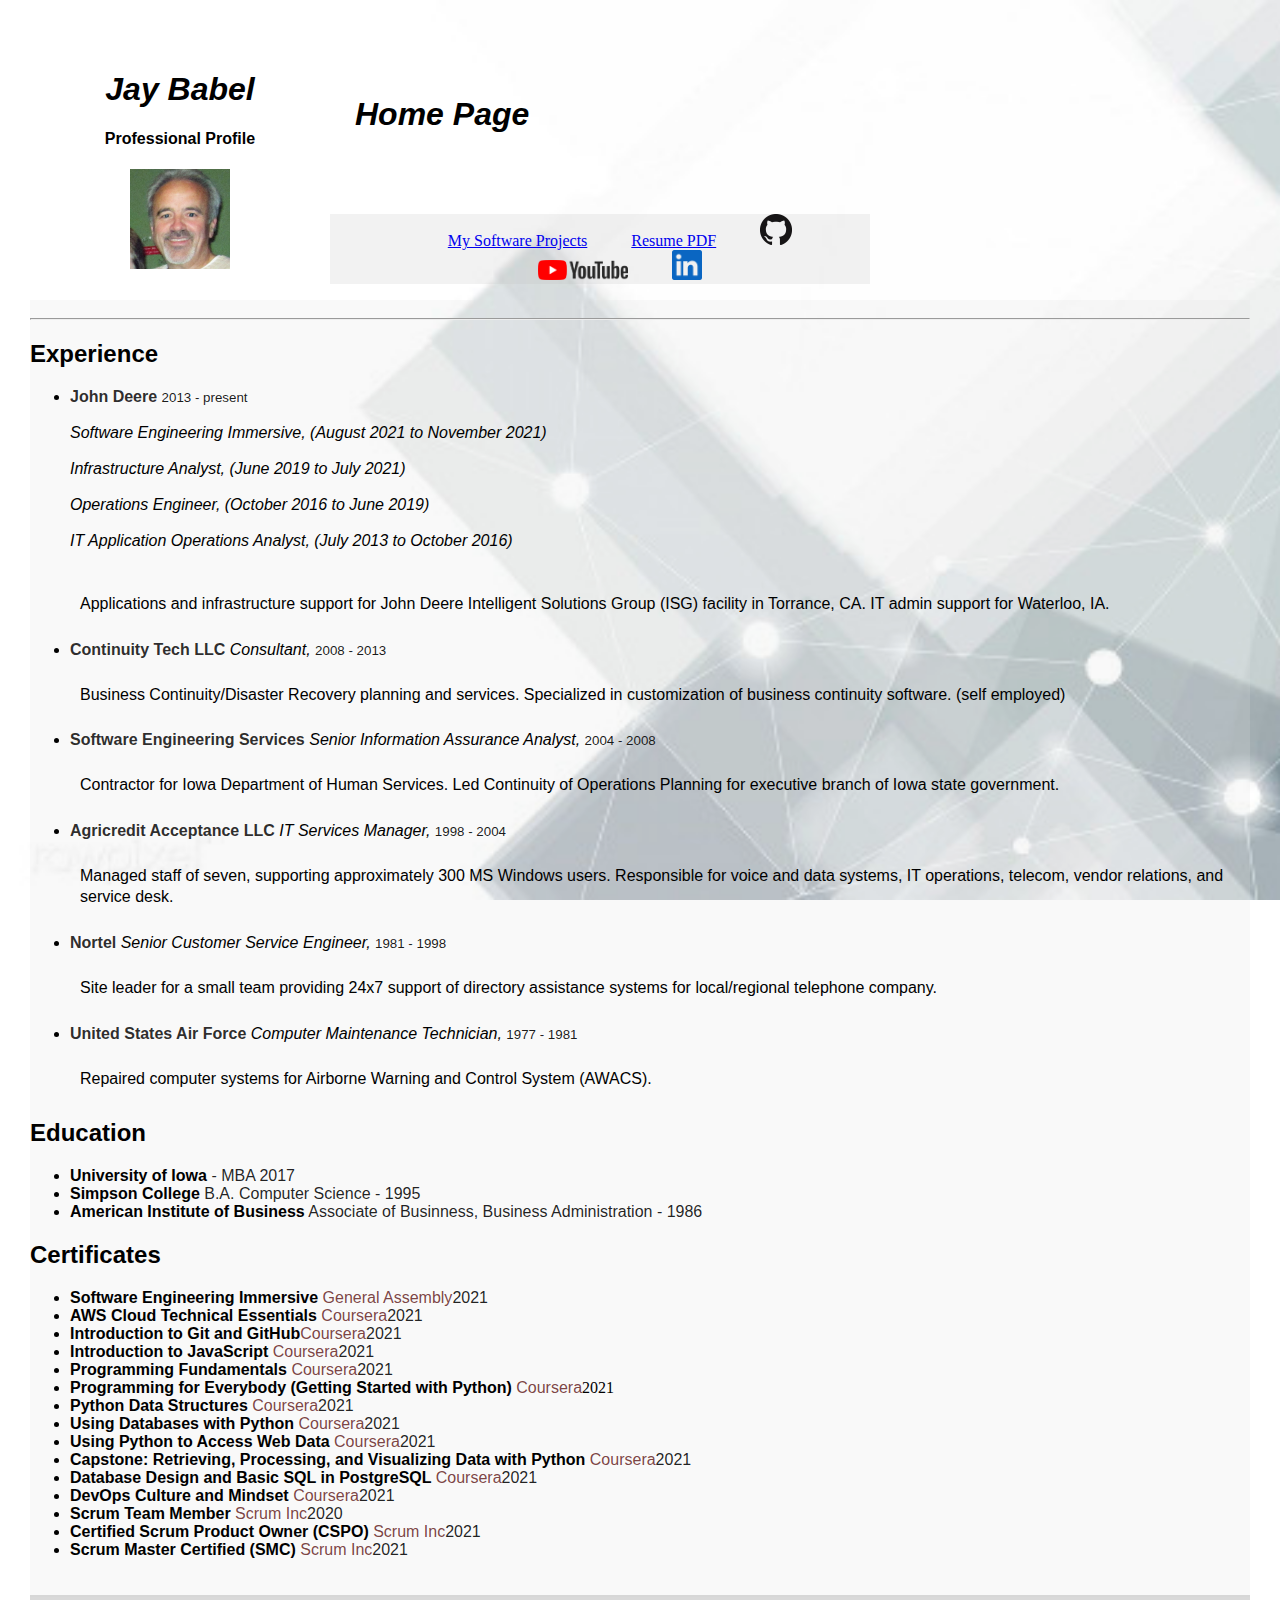
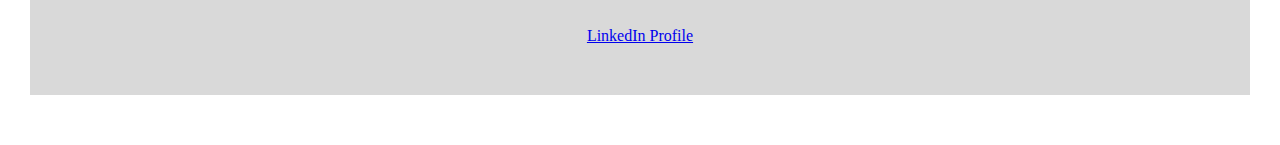
==== index.html @ 2c0c53c1 "added resume page" ====
<!DOCTYPE html>

<html>
  <head>
    <meta charset="utf-8" />
    <meta http-equiv="X-UA-Compatible" content="IE=edge" />
    <title>Jay Babel Online Portfolio</title>
    <meta name="Jay Babel" content="" />
    <meta name="viewport" content="width=device-width, initial-scale=1" />
    <link rel="stylesheet" href="style.css" />
  </head>

  <body>
    <header>
      <div id="banner">
        <h1>Jay Babel</h1>
        <h4>Professional Profile</h4>
        <img src="./img/f1.png" alt="Jay" />        
      </div>
      <div id="pageTitle">
        <h1>Home Page</h1>        
      </div>
      <ul id="myLinks">
        <li>
          <a href="./projects.html">My Software Projects</a>
        </li>
        <li>
          <a href="./resume.html">Resume PDF</a>
      </li>
        <li>
          <a href="https://github.com/jaybabel" target="_blank"
            ><img src=./img/GitHub-Mark-32px.png alt="GitHub Repos" /></a
          >
        </li>
        <li>
          <a
            href="https://www.youtube.com/channel/UCIGNs_V7qVKOYLUIHZwZUsg"
            target="_blank"
            ><img src="./img/yt_logo_rgb_light.png" alt="YouTube Channel" style="width:90px; height:auto"/></a
          >
        </li>
        <li>
          <a
            class="badge-base__link LI-simple-link"
            href="https://www.linkedin.com/in/jaybabel?trk=profile-badge"
            target="_blank"
            ><img src="./img/In-Blue-Logo.png" alt="LinkedIn Profile" style="width:30px;height:auto"
          /></a>
        </li>
      </ul>
    </header>
    <main>
      <hr />      
      <h2>Experience</h2>
      <ul>
        <li>
          <span class="employer">John Deere </span>
          <span class="dates">2013 - present</span><br /><br />
          <span class="job"
            >Software Engineering Immersive, (August 2021 to November
            2021)</span
          ><br /><br />
          <span class="job"
            >Infrastructure Analyst, (June 2019 to July 2021)</span
          ><br /><br />

          <span class="job"
            >Operations Engineer, (October 2016 to June 2019)</span
          ><br /><br />

          <span class="job"
            >IT Application Operations Analyst, (July 2013 to October
            2016)</span
          ><br /><br />
          <p>
            Applications and infrastructure support for John Deere Intelligent
            Solutions Group (ISG) facility in Torrance, CA. IT admin support for
            Waterloo, IA.
          </p>
        </li>
        <li>
          <span class="employer">Continuity Tech LLC </span>
          <span class="job">Consultant, </span>
          <span class="dates">2008 - 2013</span>
          <p>
            Business Continuity/Disaster Recovery planning and services.
            Specialized in customization of business continuity software. (self
            employed)
          </p>
        </li>
        <li>
          <span class="employer">Software Engineering Services </span>
          <span class="job">Senior Information Assurance Analyst, </span>
          <span class="dates">2004 - 2008</span>
          <p>
            Contractor for Iowa Department of Human Services. Led Continuity of
            Operations Planning for executive branch of Iowa state government.
          </p>
        </li>
        <li>
          <span class="employer">Agricredit Acceptance LLC </span>
          <span class="job">IT Services Manager, </span>
          <span class="dates">1998 - 2004</span>
          <p>
            Managed staff of seven, supporting approximately 300 MS Windows
            users. Responsible for voice and data systems, IT operations,
            telecom, vendor relations, and service desk.
          </p>
        </li>
        <li>
          <span class="employer">Nortel </span>
          <span class="job">Senior Customer Service Engineer, </span>
          <span class="dates">1981 - 1998</span>
          <p>
            Site leader for a small team providing 24x7 support of directory
            assistance systems for local/regional telephone company.
          </p>
        </li>
        <li>
          <span class="employer">United States Air Force </span>
          <span class="job">Computer Maintenance Technician, </span>
          <span class="dates">1977 - 1981</span>
          <p>
            Repaired computer systems for Airborne Warning and Control System
            (AWACS).
          </p>
        </li>
      </ul>

      <h2>Education</h2>
      <ul>
        <li>
          <span class="school">University of Iowa </span
          ><span class="year"> - MBA 2017</span>
        </li>
        <li>
          <span class="school">Simpson College</span
          ><span class="year"> B.A. Computer Science - 1995</span>
        </li>
        <li>
          <span class="school">American Institute of Business</span
          ><span class="year">
            Associate of Businness, Business Administration - 1986</span
          >
        </li>
      </ul>

      <h2>Certificates</h2>
      <ul>
        <li>
          <span class="certname">Software Engineering Immersive </span
          ><span class="issuedby">General Assembly</span
          ><span class="year">2021</span>
        </li>
        <li>
          <span class="certname">AWS Cloud Technical Essentials </span
          ><span class="issuedby">Coursera</span><span class="year">2021</span>
        </li>
        <li>
          <span class="certname">Introduction to Git and GitHub</span
          ><span class="issuedby">Coursera</span><span class="year">2021</span>
        </li>
        <li>
          <span class="certname">Introduction to JavaScript </span
          ><span class="issuedby">Coursera</span><span class="year">2021</span>
        </li>
        <li>
          <span class="certname">Programming Fundamentals </span
          ><span class="issuedby">Coursera</span><span class="year">2021</span>
        </li>
        <li>
          <span class="certname"
            >Programming for Everybody (Getting Started with Python) </span
          ><span class="issuedby">Coursera</span>2021<span class="year"></span>
        </li>
        <li>
          <span class="certname">Python Data Structures </span
          ><span class="issuedby">Coursera</span><span class="year">2021</span>
        </li>
        <li>
          <span class="certname">Using Databases with Python </span
          ><span class="issuedby">Coursera</span><span class="year">2021</span>
        </li>
        <li>
          <span class="certname">Using Python to Access Web Data </span
          ><span class="issuedby">Coursera</span><span class="year">2021</span>
        </li>
        <li>
          <span class="certname"
            >Capstone: Retrieving, Processing, and Visualizing Data with Python </span
          ><span class="issuedby">Coursera</span><span class="year">2021</span>
        </li>
        <li>
          <span class="certname"
            >Database Design and Basic SQL in PostgreSQL </span
          ><span class="issuedby">Coursera</span><span class="year">2021</span>
        </li>
        <li>
          <span class="certname">DevOps Culture and Mindset </span
          ><span class="issuedby">Coursera</span><span class="year">2021</span>
        </li>
        <li>
          <span class="certname">Scrum Team Member </span
          ><span class="issuedby">Scrum Inc</span><span class="year">2020</span>
        </li>
        <li>
          <span class="certname">Certified Scrum Product Owner (CSPO) </span
          ><span class="issuedby">Scrum Inc</span><span class="year">2021</span>
        </li>
        <li>
          <span class="certname">Scrum Master Certified (SMC) </span
          ><span class="issuedby">Scrum Inc</span><span class="year">2021</span>
        </li>
      </ul>
    </main>

    <footer>
      <a href="http://www.linkedin.com/in/jaybabel" target="_blank"
        >LinkedIn Profile</a
      >
    </footer>

    <script src="" async defer></script>
  </body>
</html>
---- style.css ----
html {
    background: url(./img/whitetech1.jpg) no-repeat fixed;
    background-size: cover;
}

body {
    color:black;
    max-width: 1250px;
    margin: 50px auto;
    padding: 0 30px;
    text-align: center;
    display: grid;
    grid-template-columns: auto, 100px;
    grid-template-rows: 60px, auto, 60px;   
}

header {
    display: grid;
    grid-template-columns: 300px auto 300px;
    grid-template-rows: 125px 125px;
    justify-content: stretch;
}

#banner {
    grid-column: 1;
    grid-row: 1 /2;
}

#pageTitle {
    text-align: left;
    padding-top:25px;
    padding-left: 25px;
}

#myLinks {
    grid-column: 2 / 2;
    grid-row: 2;
    align-self: flex-end;
    list-style: none;
    display: inline;
    text-align: center;
    width: 500px;
    background-color:rgba(190, 190, 190, 0.2);
}

#myLinks li {
    padding: 10px;
    list-style: none;
    display: inline;
    text-align: bottom;
}

#myLinks li a {
    padding: 10px;
    list-style: none;
    display: inline;
    text-align: center;
}

main {
    background-color:rgba(225, 225, 225, 0.2);
    padding: 10px 0 20px 0;
    grid-column: 1;
    grid-row: 2;
}

.projectsDivider {
    width: 150 px;
    height: 2px;
    text-align: center;
}

#divFretboard {
    font-family: Arial, Helvetica, sans-serif;
    display: flex;
    flex-wrap: nowrap;
}

#imgFretboard {
    padding-top: 30px;
    padding-left: 10px;
    padding-right: 10px;
    width: 45%;
    height: 45%;
}

#divDrinksAhoy {
    font-family: Arial, Helvetica, sans-serif;
    display: flex;
    flex-wrap: nowrap;
}

#imgDrinksAhoy1 {
    padding-top: 25px;
    padding-right: 10px;
    padding-left: 10px;
    width: 45%;
    height: 45%;
}

#imgDrinksAhoy2 {
    padding-right: 10px;
    width: 75%;
    height: 50%;
}

#divGuitarTab {
    font-family: Arial, Helvetica, sans-serif;
    display: flex;
    flex-wrap: nowrap;
}

#imgGuitarTab {
    padding-top: 25px;
    padding-right: 10px;
    padding-left: 10px;
    width: 45%;
    height: 50%;
}

#divFrivolous {
    font-family: Arial, Helvetica, sans-serif;
    display: flex;
    flex-wrap: nowrap;
}

#imgFrivolous {
    padding-top: 25px;
    padding-left: 10px;
    padding-right: 10px;
    width: 45%;
    height: 50%;
}

#j8cmPanel {
    margin-left: 10px;
    border: solid silver thick;
    border-radius: 5%;
    width: 50%;
    height: auto;
}

#j8cm1 {
    font-family: Arial, Helvetica, sans-serif;
    display: flex;
    flex-wrap: nowrap;
}

#j8cm_inst_wd {
    border: solid silver thin;
    width: 90%;
    padding: 0px 10px 0px 10px;
    height: auto;
}

#j8cm_mem_ed {
    margin: 0px 10px 0px 10px;
    border: solid silver thick;
    border-radius: 5%;
    width: 55%;
    height: auto;
}

#j8cm2 {
    font-family: Arial, Helvetica, sans-serif;
    display: flex;
    flex-wrap: nowrap;
}

#j8cm3 {
    font-family: Arial, Helvetica, sans-serif;
    display: flex;
    flex-wrap: nowrap;
}

#j8cm_al {
    margin-left: 10px;
    border: solid silver thin;
    width: 50%;
    height: auto;
}

#BaseballGamePlanner {
    border: solid silver thin;
    width: 80%;
    height: auto;
}

h1 {
    font-style: italic;
    font-weight: bold;
    font-family: Arial, Helvetica, sans-serif;
}

h2 {
    text-align: left;
    font-family: Arial, Helvetica, sans-serif;
}

h3 {
    text-align: left;
    font-family: Arial, Helvetica, sans-serif;
}

h4 {
    text-align: center;
    font-family: Arial, Helvetica, sans-serif;
}

p {
    line-height: 1.3;
    color: black;
    size: 12pt;
    text-align: left;
    padding: 10px 10px 10px 10px;
    font-family: Arial, Helvetica, sans-serif;
}

footer {
    border-top: 2px solid rgba(211,211,211, 0.297);    
    padding: 30px 0 50px 0;
    background-color:rgba(129, 129, 129, 0.3);
    grid-row: 3;
}

li {
    text-align: left;
}

.job {
    text-align: left;
    font-family: Arial, Helvetica, sans-serif;
    color: black;
    font-weight: 400;
    font-style: italic;
}

.employer {
    /* text-align: left; */
    font-family: Arial, Helvetica, sans-serif;
    color: rgba(19, 17, 17, 0.90);
    font-weight: 700;
}

.dates {
    font-family: Arial, Helvetica, sans-serif;
    color: rgba(21, 21, 21, 0.973);
    font-size: 10pt;
}

.school {
    text-align: left;
    font-family: Arial, Helvetica, sans-serif;
    color: black;
    font-weight: 700;
}

.year {
    text-align: left;
    font-family: Arial, Helvetica, sans-serif;
    color: rgba(29, 29, 29, 0.973);
    font-weight: 400;
}

.certname {
    text-align: left;
    font-family: Arial, Helvetica, sans-serif;
    color: black;
    font-weight: 700;
}

.issuedby {
    /* text-align: left; */
    font-family: Arial, Helvetica, sans-serif;
    color: rgba(122, 65, 65, 0.973);
    font-weight: 400;
}

#j8cm3 {
    font-family: Arial, Helvetica, sans-serif;
}

#cTravLLC {
    font-family: Arial, Helvetica, sans-serif;
}

#vbProjects {
    font-family: Arial, Helvetica, sans-serif;
}
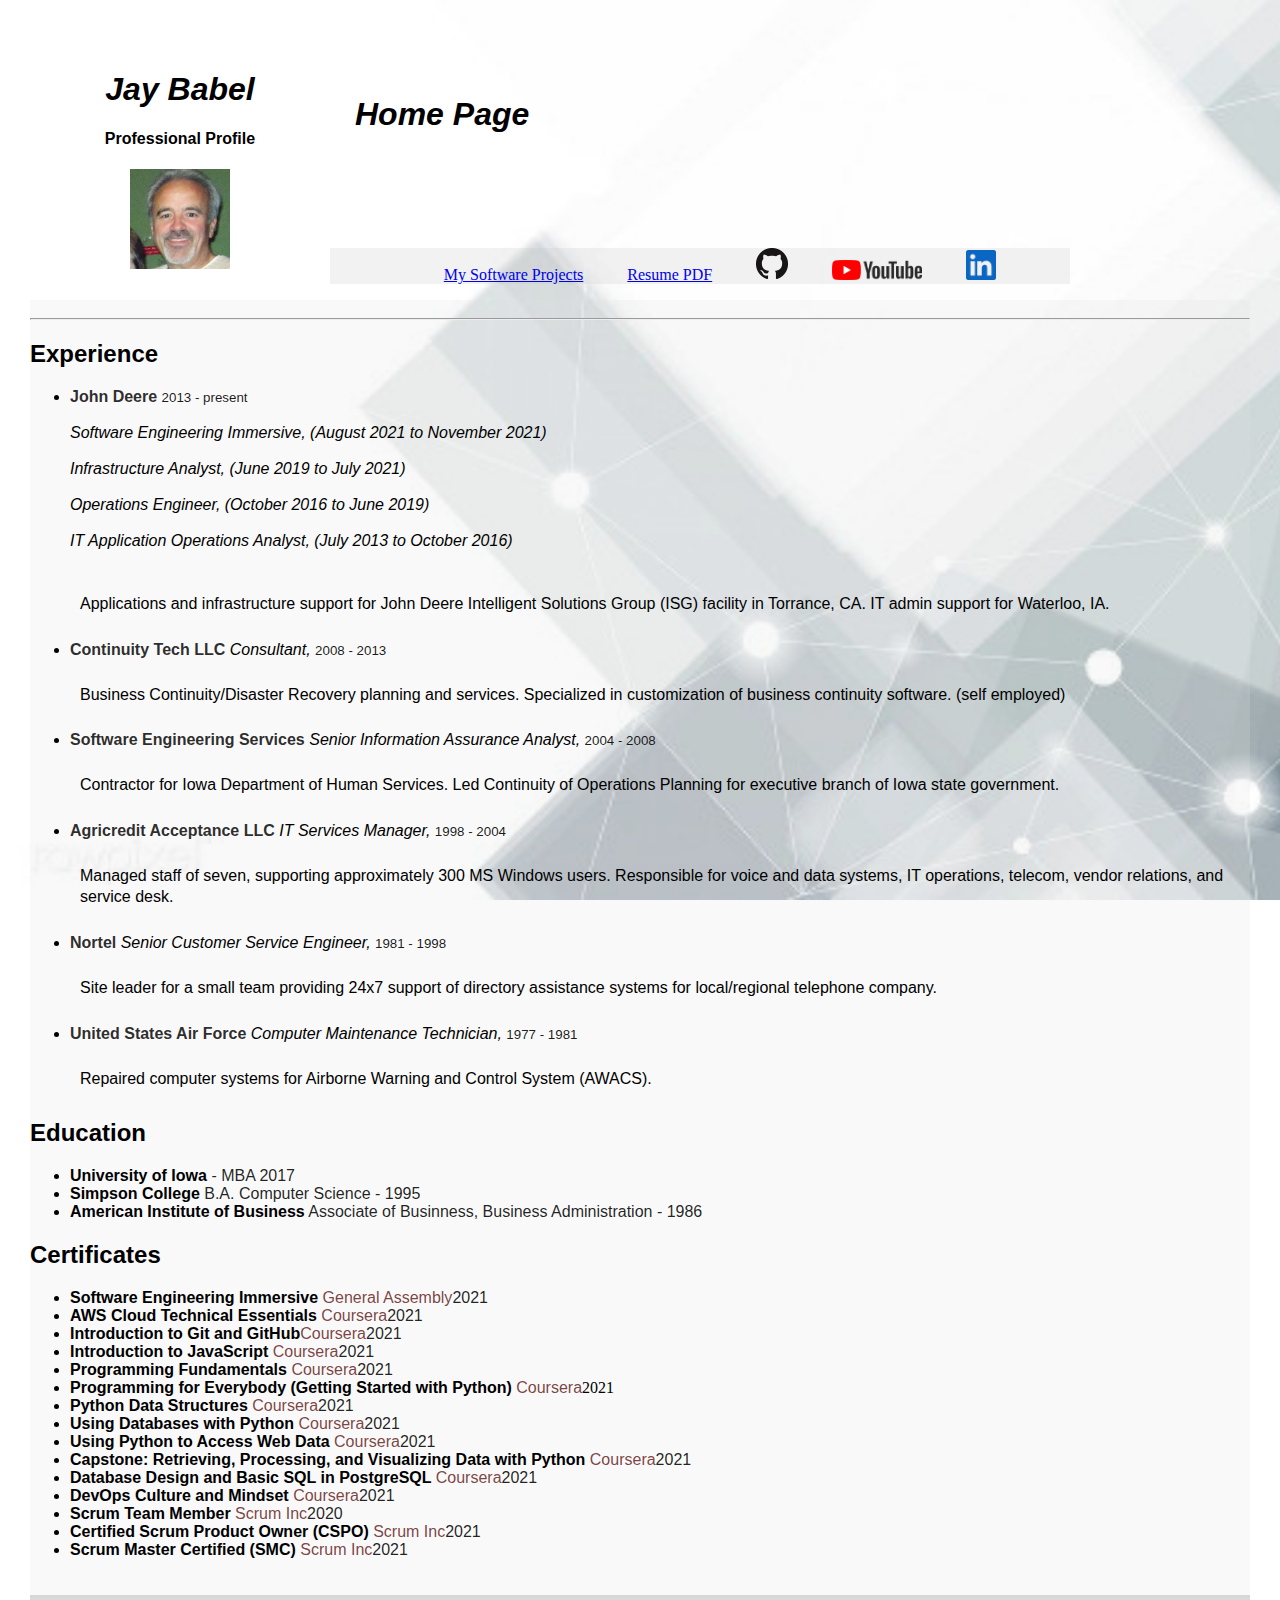
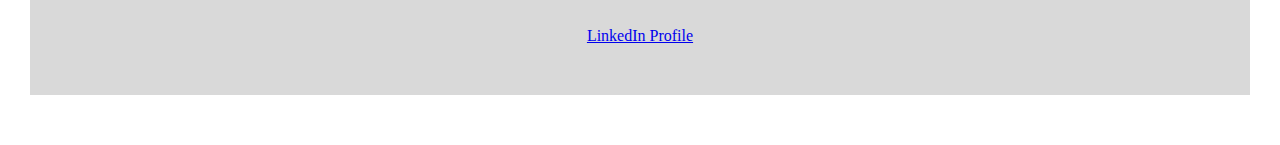
==== commit 92d4d0df: "styling and resume iframe" ====
--- a/index.html
+++ b/index.html
@@ -26,7 +26,7 @@
         </li>
         <li>
           <a href="./resume.html">Resume PDF</a>
-      </li>
+        </li>
         <li>
           <a href="https://github.com/jaybabel" target="_blank"
             ><img src=./img/GitHub-Mark-32px.png alt="GitHub Repos" /></a
--- a/style.css
+++ b/style.css
@@ -16,7 +16,7 @@
 
 header {
     display: grid;
-    grid-template-columns: 300px auto 300px;
+    grid-template-columns: 300px auto;
     grid-template-rows: 125px 125px;
     justify-content: stretch;
 }
@@ -33,13 +33,13 @@
 }
 
 #myLinks {
-    grid-column: 2 / 2;
+    grid-column: 2;
     grid-row: 2;
     align-self: flex-end;
     list-style: none;
     display: inline;
     text-align: center;
-    width: 500px;
+    width: 700px;
     background-color:rgba(190, 190, 190, 0.2);
 }
 
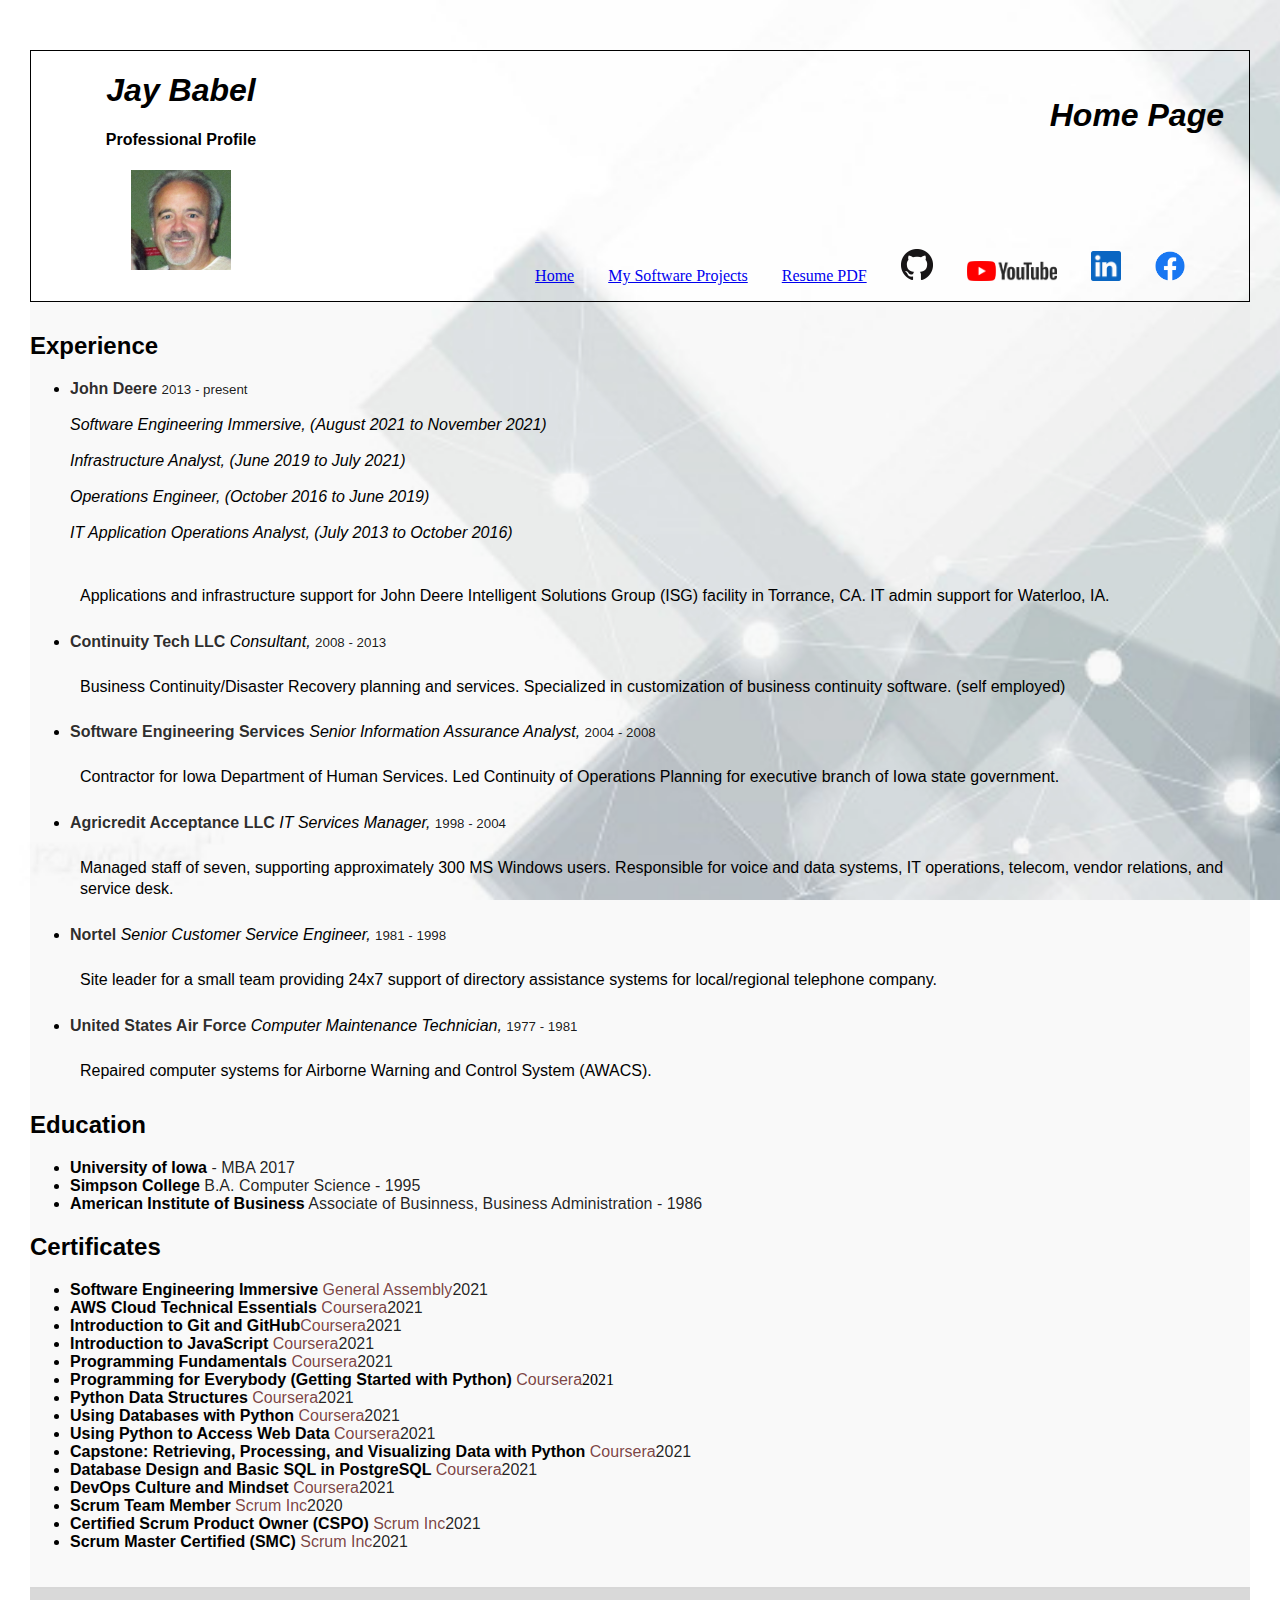
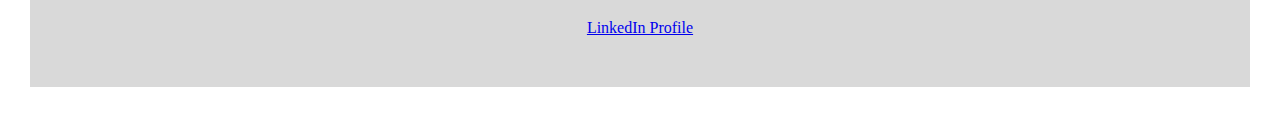
==== commit 40476808: "close to done" ====
--- a/index.html
+++ b/index.html
@@ -11,7 +11,7 @@
   </head>
 
   <body>
-    <header>
+    <header id="myHeader">
       <div id="banner">
         <h1>Jay Babel</h1>
         <h4>Professional Profile</h4>
@@ -22,6 +22,9 @@
       </div>
       <ul id="myLinks">
         <li>
+          <a href="./index.html">Home</a>
+        </li>
+        <li>
           <a href="./projects.html">My Software Projects</a>
         </li>
         <li>
@@ -47,10 +50,16 @@
             ><img src="./img/In-Blue-Logo.png" alt="LinkedIn Profile" style="width:30px;height:auto"
           /></a>
         </li>
-      </ul>
+        <li>
+          <a
+            href="https://www.facebook.com/jay.babel.9/"
+            target="_blank"
+            ><img src="./img/f_logo_RGB-Blue_100.png" alt="Facebook Page" style="width:30px;height:auto"
+          /></a>
+        </li>
+      </ul>          
     </header>
     <main>
-      <hr />      
       <h2>Experience</h2>
       <ul>
         <li>
@@ -219,7 +228,6 @@
         >LinkedIn Profile</a
       >
     </footer>
-
-    <script src="" async defer></script>
+    <!-- <script src="script.js"></script> -->
   </body>
 </html>
--- a/style.css
+++ b/style.css
@@ -18,7 +18,9 @@
     display: grid;
     grid-template-columns: 300px auto;
     grid-template-rows: 125px 125px;
+    grid-auto-flow: row;
     justify-content: stretch;
+    border: 1px solid black;
 }
 
 #banner {
@@ -27,31 +29,32 @@
 }
 
 #pageTitle {
-    text-align: left;
+    grid-column: 4;
+    grid-row: 1;
+    text-align: right;
     padding-top:25px;
-    padding-left: 25px;
+    padding-right: 25px;
 }
 
 #myLinks {
-    grid-column: 2;
+    grid-column: 4;
     grid-row: 2;
     align-self: flex-end;
     list-style: none;
     display: inline;
-    text-align: center;
+    text-align: right;
     width: 700px;
-    background-color:rgba(190, 190, 190, 0.2);
 }
 
 #myLinks li {
-    padding: 10px;
+    padding-left: 20px;
     list-style: none;
     display: inline;
     text-align: bottom;
 }
 
 #myLinks li a {
-    padding: 10px;
+    padding: 5px;
     list-style: none;
     display: inline;
     text-align: center;
@@ -64,6 +67,16 @@
     grid-row: 2;
 }
 
+/* .sticky {
+    position: fixed;
+    top: 0;
+    width: 100%;
+  }
+
+.sticky + main {
+    padding-top: 100px;
+} */
+
 .projectsDivider {
     width: 150 px;
     height: 2px;
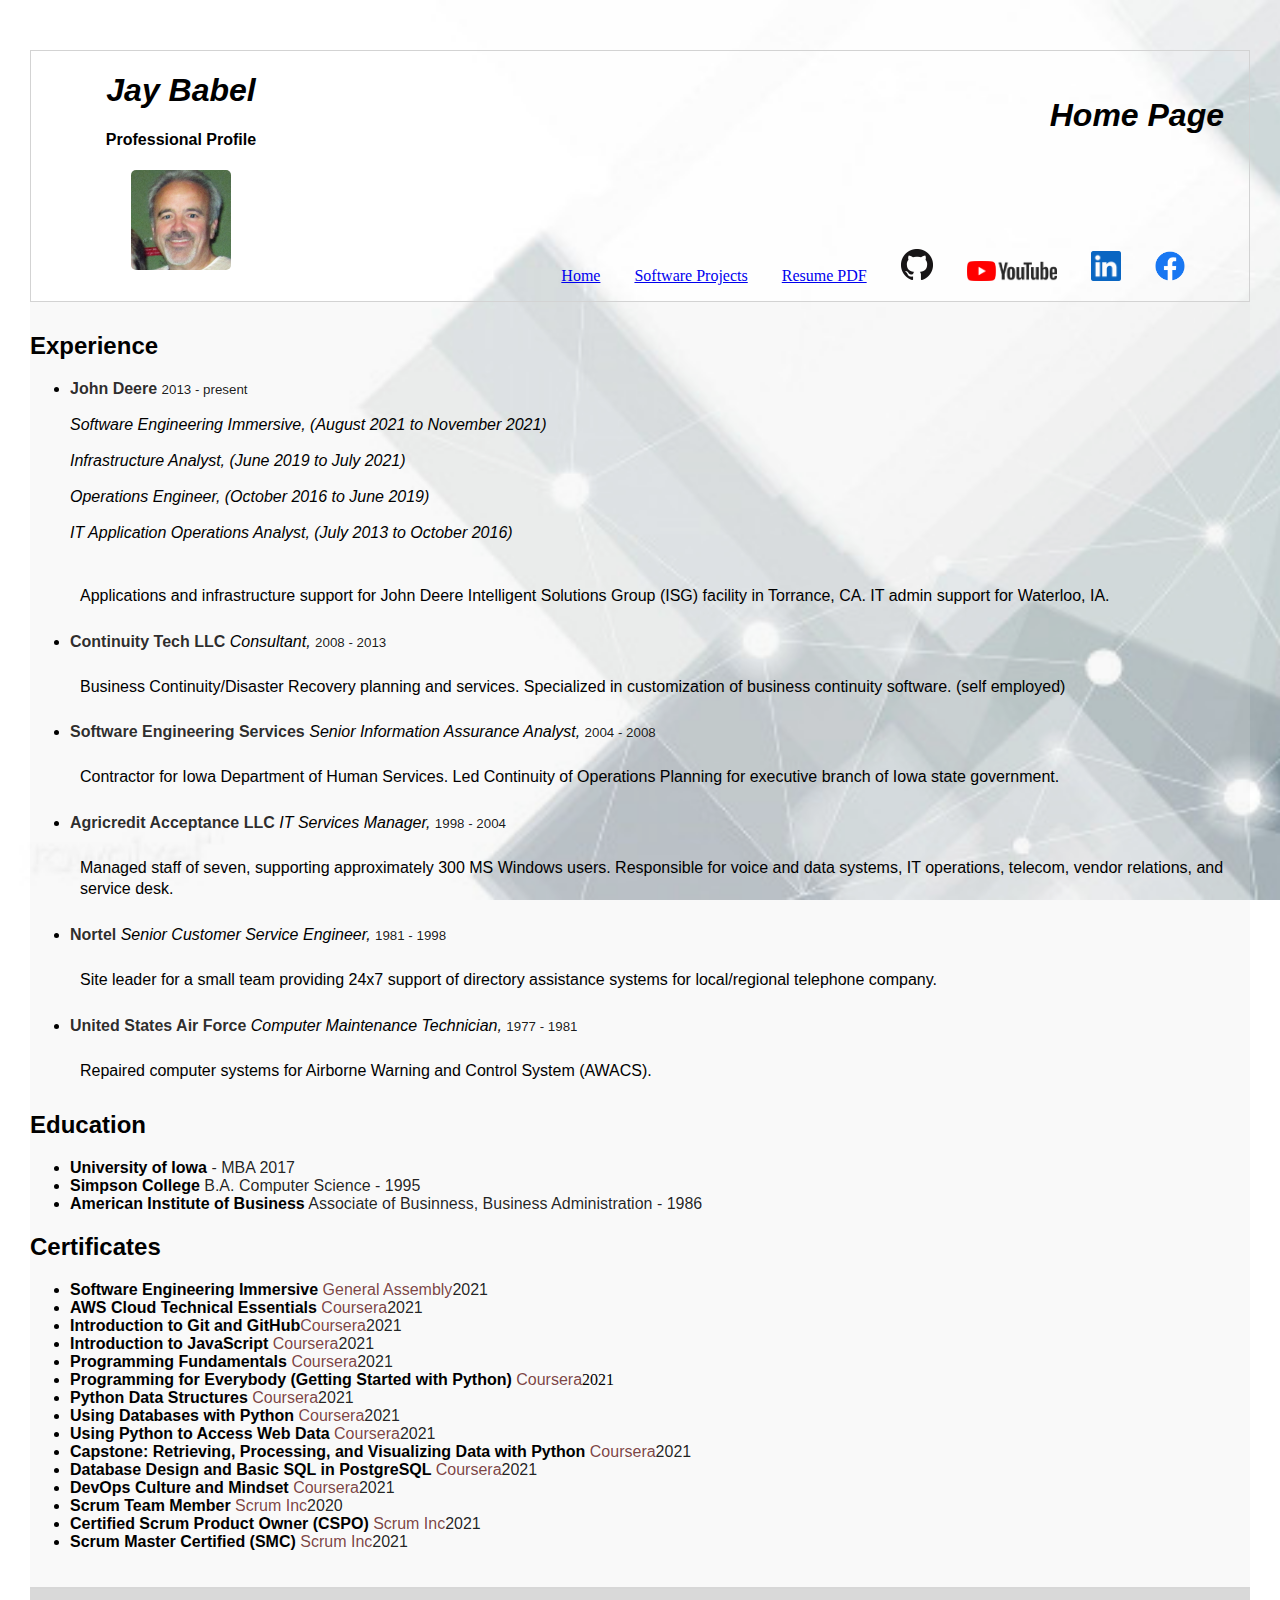
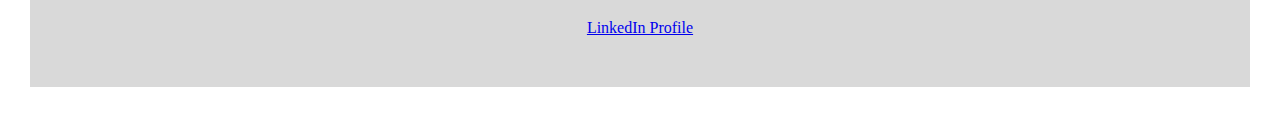
==== commit 26e4a473: "more styling" ====
--- a/index.html
+++ b/index.html
@@ -15,7 +15,7 @@
       <div id="banner">
         <h1>Jay Babel</h1>
         <h4>Professional Profile</h4>
-        <img src="./img/f1.png" alt="Jay" />        
+        <img src="./img/f1.png" alt="Jay" id="myPicture" />        
       </div>
       <div id="pageTitle">
         <h1>Home Page</h1>        
@@ -25,7 +25,7 @@
           <a href="./index.html">Home</a>
         </li>
         <li>
-          <a href="./projects.html">My Software Projects</a>
+          <a href="./projects.html">Software Projects</a>
         </li>
         <li>
           <a href="./resume.html">Resume PDF</a>
--- a/style.css
+++ b/style.css
@@ -20,12 +20,16 @@
     grid-template-rows: 125px 125px;
     grid-auto-flow: row;
     justify-content: stretch;
-    border: 1px solid black;
+    border: 1px solid lightgrey;
 }
 
 #banner {
     grid-column: 1;
     grid-row: 1 /2;
+}
+
+#myPicture {
+    border-radius: 5%;
 }
 
 #pageTitle {
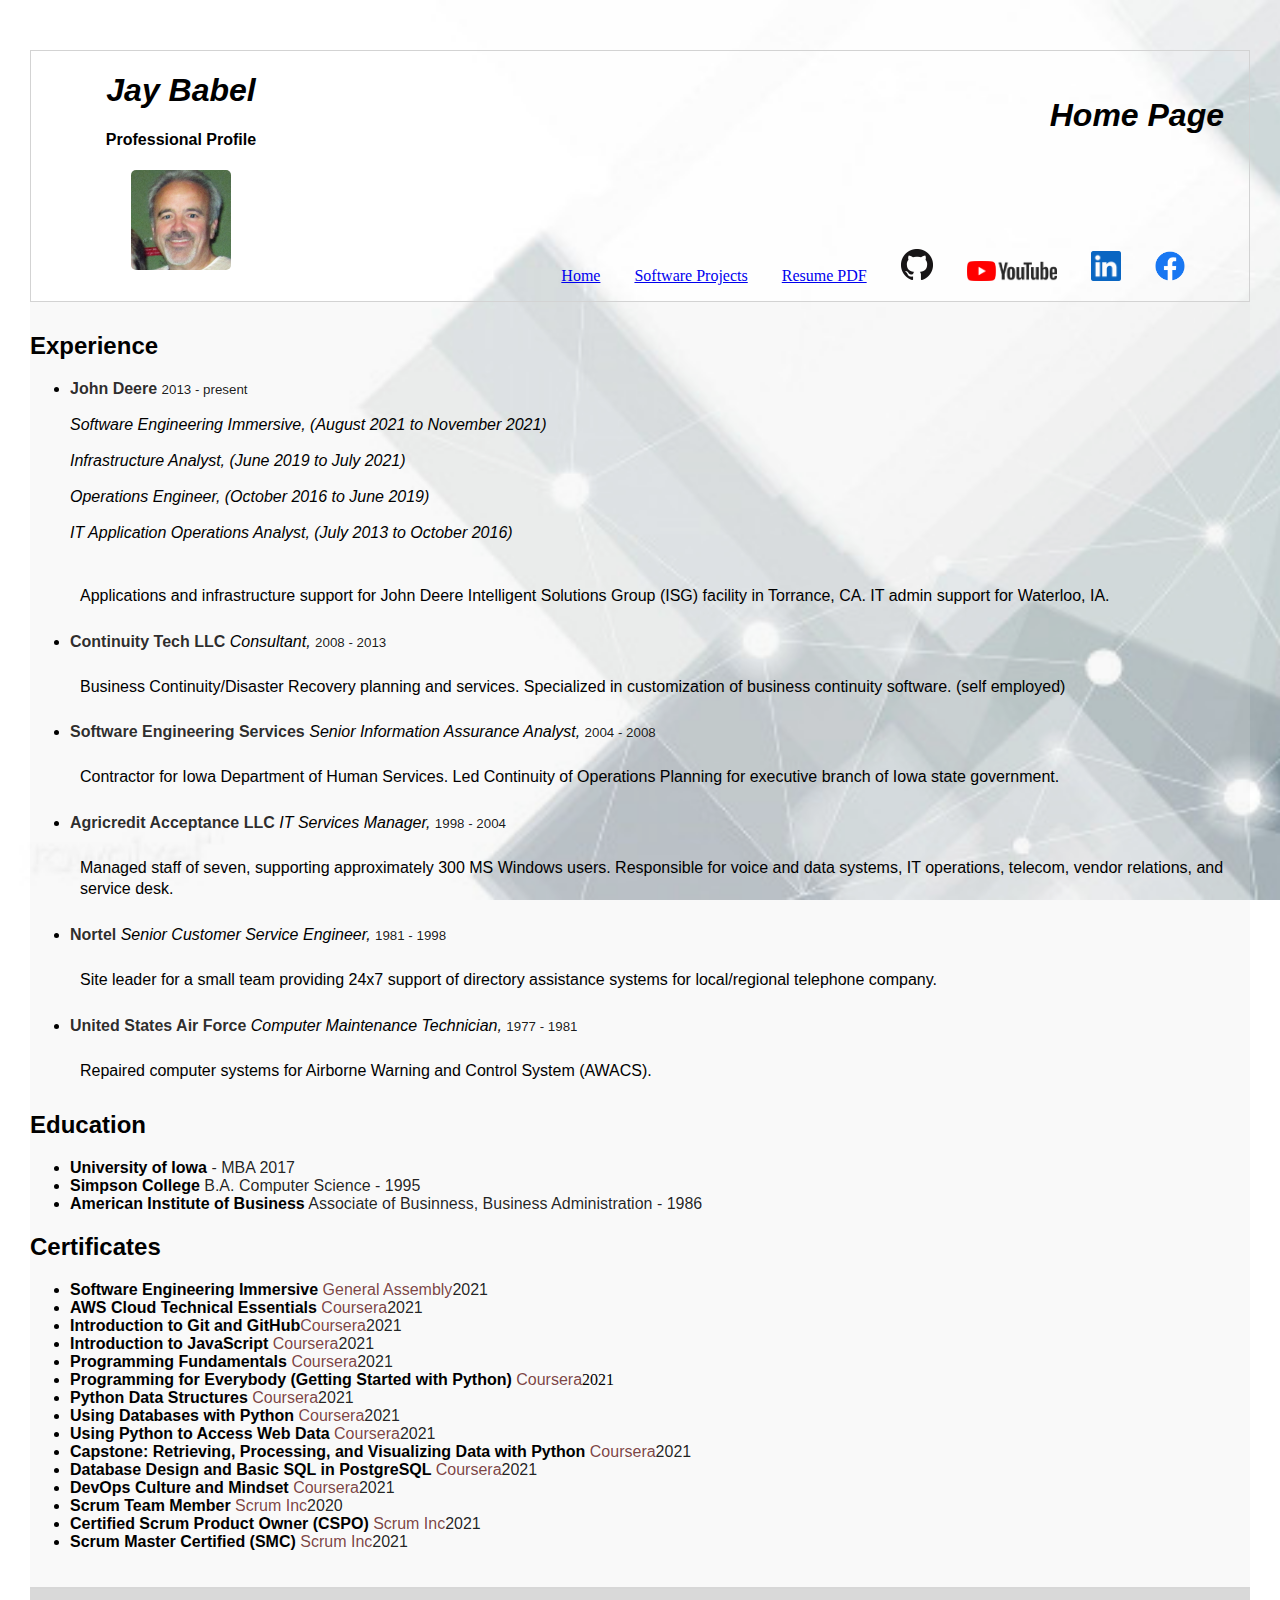
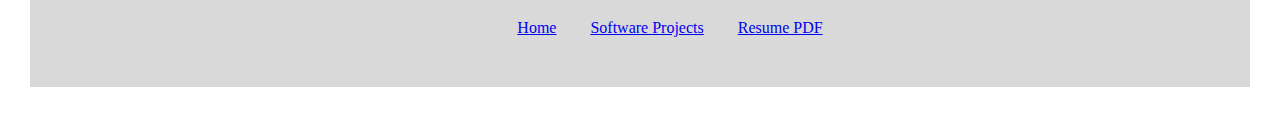
==== commit 20b697b5: "added to Classic Travels section and footers" ====
--- a/index.html
+++ b/index.html
@@ -224,9 +224,17 @@
     </main>
 
     <footer>
-      <a href="http://www.linkedin.com/in/jaybabel" target="_blank"
-        >LinkedIn Profile</a
-      >
+      <ul id="myLinks">
+        <li>
+          <a href="./index.html">Home</a>
+        </li>
+        <li>
+          <a href="./projects.html">Software Projects</a>
+        </li>
+        <li>
+          <a href="./resume.html">Resume PDF</a>
+        </li>
+      </ul>
     </footer>
     <!-- <script src="script.js"></script> -->
   </body>
--- a/style.css
+++ b/style.css
@@ -197,6 +197,18 @@
     height: auto;
 }
 
+#cTravelLLC {
+    font-family: Arial, Helvetica, sans-serif;
+    display: flex;
+    flex-wrap: nowrap;
+}
+
+#classicTravels {
+    margin-right: 10px;
+    width: 45%;
+    height: auto;
+}
+
 #BaseballGamePlanner {
     border: solid silver thin;
     width: 80%;
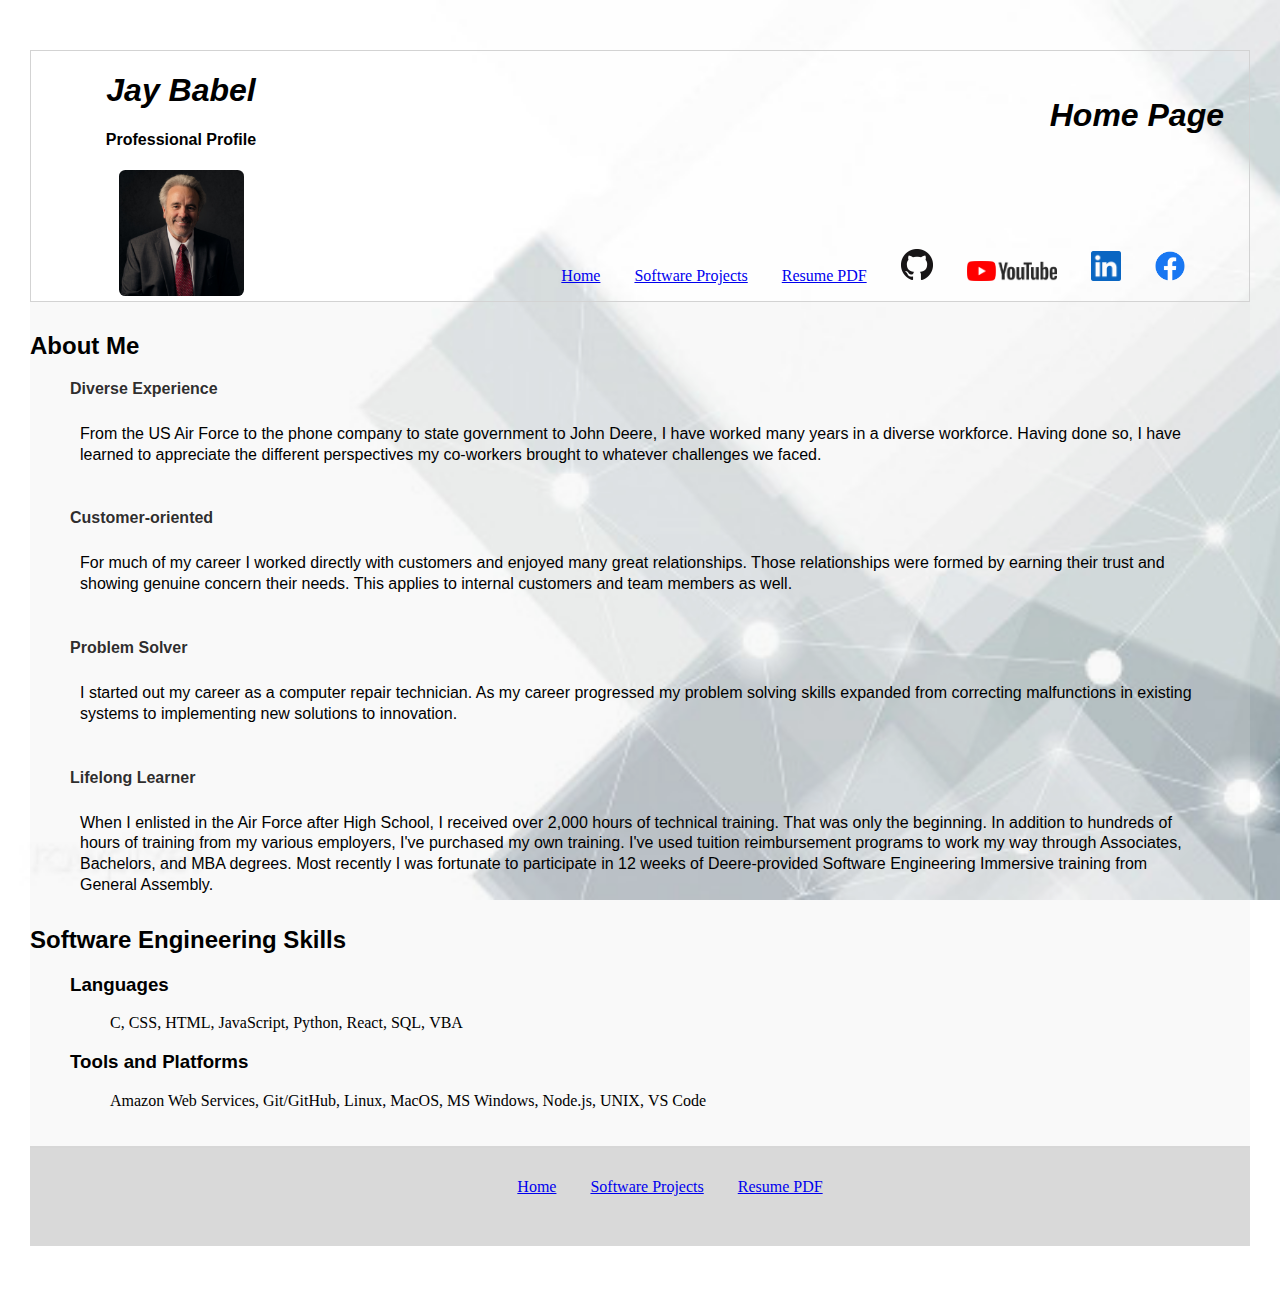
==== commit 67b034ad: "updated home page and photo" ====
--- a/index.html
+++ b/index.html
@@ -15,10 +15,10 @@
       <div id="banner">
         <h1>Jay Babel</h1>
         <h4>Professional Profile</h4>
-        <img src="./img/f1.png" alt="Jay" id="myPicture" />        
+        <img src="./img/Jay-1.jpg" alt="Jay" id="myPicture" width="125" height=auto/>
       </div>
       <div id="pageTitle">
-        <h1>Home Page</h1>        
+        <h1>Home Page</h1>
       </div>
       <ul id="myLinks">
         <li>
@@ -39,188 +39,110 @@
           <a
             href="https://www.youtube.com/channel/UCIGNs_V7qVKOYLUIHZwZUsg"
             target="_blank"
-            ><img src="./img/yt_logo_rgb_light.png" alt="YouTube Channel" style="width:90px; height:auto"/></a
-          >
+            ><img
+              src="./img/yt_logo_rgb_light.png"
+              alt="YouTube Channel"
+              style="width: 90px; height: auto"
+          /></a>
         </li>
         <li>
           <a
             class="badge-base__link LI-simple-link"
             href="https://www.linkedin.com/in/jaybabel?trk=profile-badge"
             target="_blank"
-            ><img src="./img/In-Blue-Logo.png" alt="LinkedIn Profile" style="width:30px;height:auto"
+            ><img
+              src="./img/In-Blue-Logo.png"
+              alt="LinkedIn Profile"
+              style="width: 30px; height: auto"
           /></a>
         </li>
         <li>
-          <a
-            href="https://www.facebook.com/jay.babel.9/"
-            target="_blank"
-            ><img src="./img/f_logo_RGB-Blue_100.png" alt="Facebook Page" style="width:30px;height:auto"
+          <a href="https://www.facebook.com/jay.babel.9/" target="_blank"
+            ><img
+              src="./img/f_logo_RGB-Blue_100.png"
+              alt="Facebook Page"
+              style="width: 30px; height: auto"
           /></a>
         </li>
-      </ul>          
+      </ul>
     </header>
     <main>
-      <h2>Experience</h2>
-      <ul>
-        <li>
-          <span class="employer">John Deere </span>
-          <span class="dates">2013 - present</span><br /><br />
-          <span class="job"
-            >Software Engineering Immersive, (August 2021 to November
-            2021)</span
-          ><br /><br />
-          <span class="job"
-            >Infrastructure Analyst, (June 2019 to July 2021)</span
-          ><br /><br />
+      <h2>About Me</h2>
+      <div class="divAboutMe">
+        <span class="competency">Diverse Experience </span>
+        <p>
+          From the US Air Force to the phone company to state government to John
+          Deere, I have worked many years in a diverse workforce. Having done
+          so, I have learned to appreciate the different perspectives my
+          co-workers brought to whatever challenges we faced.
+        </p>
+      </div>
+      <br />
+      <div class="divAboutMe">
+        <span class="competency">Customer-oriented </span>
+        <p>
+          For much of my career I worked directly with customers and enjoyed
+          many great relationships. Those relationships were formed by earning
+          their trust and showing genuine concern their needs. This applies to
+          internal customers and team members as well.
+        </p>
+      </div>
+      <br />
+      <div class="divAboutMe">
+        <span class="competency">Problem Solver </span>
+        <p>
+          I started out my career as a computer repair technician. As my career
+          progressed my problem solving skills expanded from correcting
+          malfunctions in existing systems to implementing new solutions to
+          innovation.
+        </p>
+      </div>
+      <br />
+      <div class="divAboutMe">
+        <span class="competency">Lifelong Learner </span>
+        <p>
+          When I enlisted in the Air Force after High School, I received over
+          2,000 hours of technical training. That was only the beginning. In
+          addition to hundreds of hours of training from my various employers,
+          I've purchased my own training. I've used tuition reimbursement
+          programs to work my way through Associates, Bachelors, and MBA
+          degrees. Most recently I was fortunate to participate in 12 weeks of
+          Deere-provided Software Engineering Immersive training from General
+          Assembly.
+        </p>
+      </div>
+      <!-- <br />
+      <div class="divAboutMe">
+        <span class="competency"> </span>
+        <p></p>
+      </div>
+      <br /> -->
 
-          <span class="job"
-            >Operations Engineer, (October 2016 to June 2019)</span
-          ><br /><br />
-
-          <span class="job"
-            >IT Application Operations Analyst, (July 2013 to October
-            2016)</span
-          ><br /><br />
-          <p>
-            Applications and infrastructure support for John Deere Intelligent
-            Solutions Group (ISG) facility in Torrance, CA. IT admin support for
-            Waterloo, IA.
-          </p>
-        </li>
-        <li>
-          <span class="employer">Continuity Tech LLC </span>
-          <span class="job">Consultant, </span>
-          <span class="dates">2008 - 2013</span>
-          <p>
-            Business Continuity/Disaster Recovery planning and services.
-            Specialized in customization of business continuity software. (self
-            employed)
-          </p>
-        </li>
-        <li>
-          <span class="employer">Software Engineering Services </span>
-          <span class="job">Senior Information Assurance Analyst, </span>
-          <span class="dates">2004 - 2008</span>
-          <p>
-            Contractor for Iowa Department of Human Services. Led Continuity of
-            Operations Planning for executive branch of Iowa state government.
-          </p>
-        </li>
-        <li>
-          <span class="employer">Agricredit Acceptance LLC </span>
-          <span class="job">IT Services Manager, </span>
-          <span class="dates">1998 - 2004</span>
-          <p>
-            Managed staff of seven, supporting approximately 300 MS Windows
-            users. Responsible for voice and data systems, IT operations,
-            telecom, vendor relations, and service desk.
-          </p>
-        </li>
-        <li>
-          <span class="employer">Nortel </span>
-          <span class="job">Senior Customer Service Engineer, </span>
-          <span class="dates">1981 - 1998</span>
-          <p>
-            Site leader for a small team providing 24x7 support of directory
-            assistance systems for local/regional telephone company.
-          </p>
-        </li>
-        <li>
-          <span class="employer">United States Air Force </span>
-          <span class="job">Computer Maintenance Technician, </span>
-          <span class="dates">1977 - 1981</span>
-          <p>
-            Repaired computer systems for Airborne Warning and Control System
-            (AWACS).
-          </p>
-        </li>
-      </ul>
-
-      <h2>Education</h2>
-      <ul>
-        <li>
-          <span class="school">University of Iowa </span
-          ><span class="year"> - MBA 2017</span>
-        </li>
-        <li>
-          <span class="school">Simpson College</span
-          ><span class="year"> B.A. Computer Science - 1995</span>
-        </li>
-        <li>
-          <span class="school">American Institute of Business</span
-          ><span class="year">
-            Associate of Businness, Business Administration - 1986</span
-          >
-        </li>
-      </ul>
-
-      <h2>Certificates</h2>
-      <ul>
-        <li>
-          <span class="certname">Software Engineering Immersive </span
-          ><span class="issuedby">General Assembly</span
-          ><span class="year">2021</span>
-        </li>
-        <li>
-          <span class="certname">AWS Cloud Technical Essentials </span
-          ><span class="issuedby">Coursera</span><span class="year">2021</span>
-        </li>
-        <li>
-          <span class="certname">Introduction to Git and GitHub</span
-          ><span class="issuedby">Coursera</span><span class="year">2021</span>
-        </li>
-        <li>
-          <span class="certname">Introduction to JavaScript </span
-          ><span class="issuedby">Coursera</span><span class="year">2021</span>
-        </li>
-        <li>
-          <span class="certname">Programming Fundamentals </span
-          ><span class="issuedby">Coursera</span><span class="year">2021</span>
-        </li>
-        <li>
-          <span class="certname"
-            >Programming for Everybody (Getting Started with Python) </span
-          ><span class="issuedby">Coursera</span>2021<span class="year"></span>
-        </li>
-        <li>
-          <span class="certname">Python Data Structures </span
-          ><span class="issuedby">Coursera</span><span class="year">2021</span>
-        </li>
-        <li>
-          <span class="certname">Using Databases with Python </span
-          ><span class="issuedby">Coursera</span><span class="year">2021</span>
-        </li>
-        <li>
-          <span class="certname">Using Python to Access Web Data </span
-          ><span class="issuedby">Coursera</span><span class="year">2021</span>
-        </li>
-        <li>
-          <span class="certname"
-            >Capstone: Retrieving, Processing, and Visualizing Data with Python </span
-          ><span class="issuedby">Coursera</span><span class="year">2021</span>
-        </li>
-        <li>
-          <span class="certname"
-            >Database Design and Basic SQL in PostgreSQL </span
-          ><span class="issuedby">Coursera</span><span class="year">2021</span>
-        </li>
-        <li>
-          <span class="certname">DevOps Culture and Mindset </span
-          ><span class="issuedby">Coursera</span><span class="year">2021</span>
-        </li>
-        <li>
-          <span class="certname">Scrum Team Member </span
-          ><span class="issuedby">Scrum Inc</span><span class="year">2020</span>
-        </li>
-        <li>
-          <span class="certname">Certified Scrum Product Owner (CSPO) </span
-          ><span class="issuedby">Scrum Inc</span><span class="year">2021</span>
-        </li>
-        <li>
-          <span class="certname">Scrum Master Certified (SMC) </span
-          ><span class="issuedby">Scrum Inc</span><span class="year">2021</span>
-        </li>
-      </ul>
+      <h2>Software Engineering Skills</h2>
+      <div class="divAboutMe">
+        <h3>Languages</h3>
+        <ul class="ulSkills">
+          <li>C,</li>
+          <li>CSS,</li>
+          <li>HTML,</li>
+          <li>JavaScript,</li>
+          <li>Python,</li>
+          <li>React,</li>
+          <li>SQL,</li>
+          <li>VBA</li>
+        </ul>
+        <h3>Tools and Platforms</h3>
+        <ul class="ulSkills">
+          <li>Amazon Web Services,</li>
+          <li>Git/GitHub,</li>
+          <li>Linux,</li>
+          <li>MacOS,</li>
+          <li>MS Windows,</li>
+          <li>Node.js,</li>
+          <li>UNIX,</li>
+          <li>VS Code</li>
+        </ul>
+      </div>
     </main>
 
     <footer>
--- a/style.css
+++ b/style.css
@@ -264,45 +264,19 @@
     font-style: italic;
 }
 
-.employer {
-    /* text-align: left; */
+.divAboutMe {
+    text-align: left;
+    padding: 0px 40px 0px 40px;
+}
+
+.competency {
     font-family: Arial, Helvetica, sans-serif;
     color: rgba(19, 17, 17, 0.90);
     font-weight: 700;
 }
 
-.dates {
-    font-family: Arial, Helvetica, sans-serif;
-    color: rgba(21, 21, 21, 0.973);
-    font-size: 10pt;
-}
-
-.school {
-    text-align: left;
-    font-family: Arial, Helvetica, sans-serif;
-    color: black;
-    font-weight: 700;
-}
-
-.year {
-    text-align: left;
-    font-family: Arial, Helvetica, sans-serif;
-    color: rgba(29, 29, 29, 0.973);
-    font-weight: 400;
-}
-
-.certname {
-    text-align: left;
-    font-family: Arial, Helvetica, sans-serif;
-    color: black;
-    font-weight: 700;
-}
-
-.issuedby {
-    /* text-align: left; */
-    font-family: Arial, Helvetica, sans-serif;
-    color: rgba(122, 65, 65, 0.973);
-    font-weight: 400;
+.ulSkills li {
+    display: inline;
 }
 
 #j8cm3 {
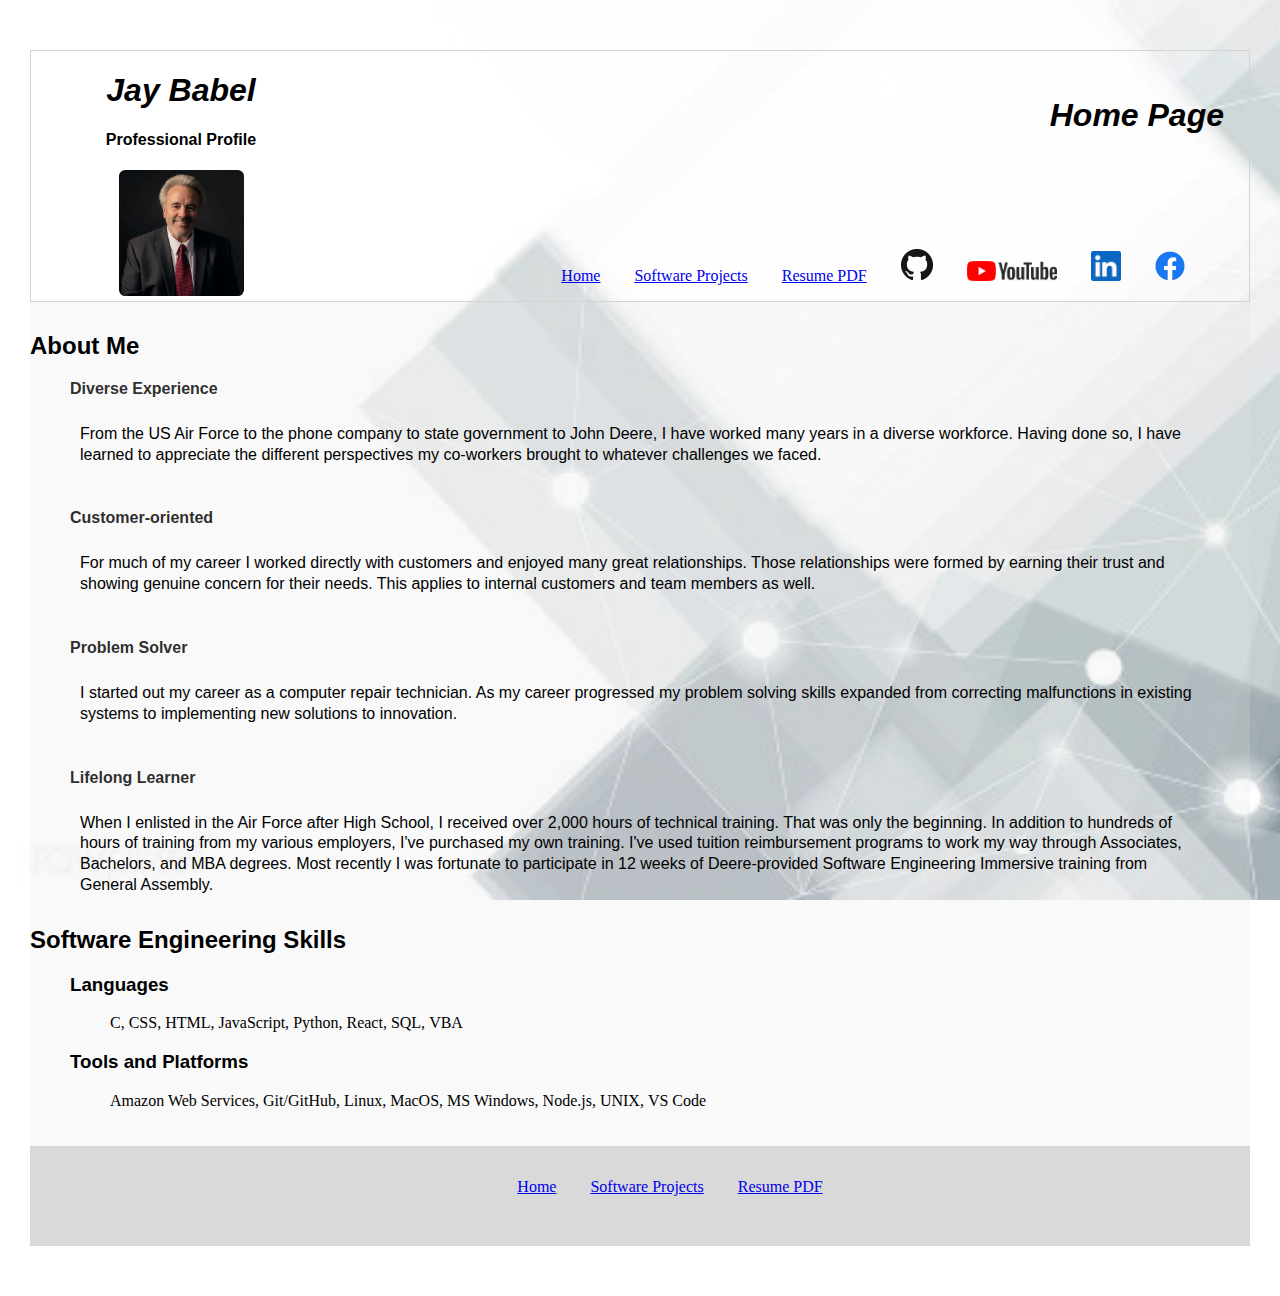
==== commit 9b974b62: "added missing verbiage" ====
--- a/index.html
+++ b/index.html
@@ -83,7 +83,7 @@
         <p>
           For much of my career I worked directly with customers and enjoyed
           many great relationships. Those relationships were formed by earning
-          their trust and showing genuine concern their needs. This applies to
+          their trust and showing genuine concern for their needs. This applies to
           internal customers and team members as well.
         </p>
       </div>
--- a/style.css
+++ b/style.css
@@ -287,6 +287,8 @@
     font-family: Arial, Helvetica, sans-serif;
 }
 
-#vbProjects {
-    font-family: Arial, Helvetica, sans-serif;
-}
+.vbProjects {
+    font-family: Arial, Helvetica, sans-serif;
+    display: flex;
+    flex-wrap: nowrap;
+}
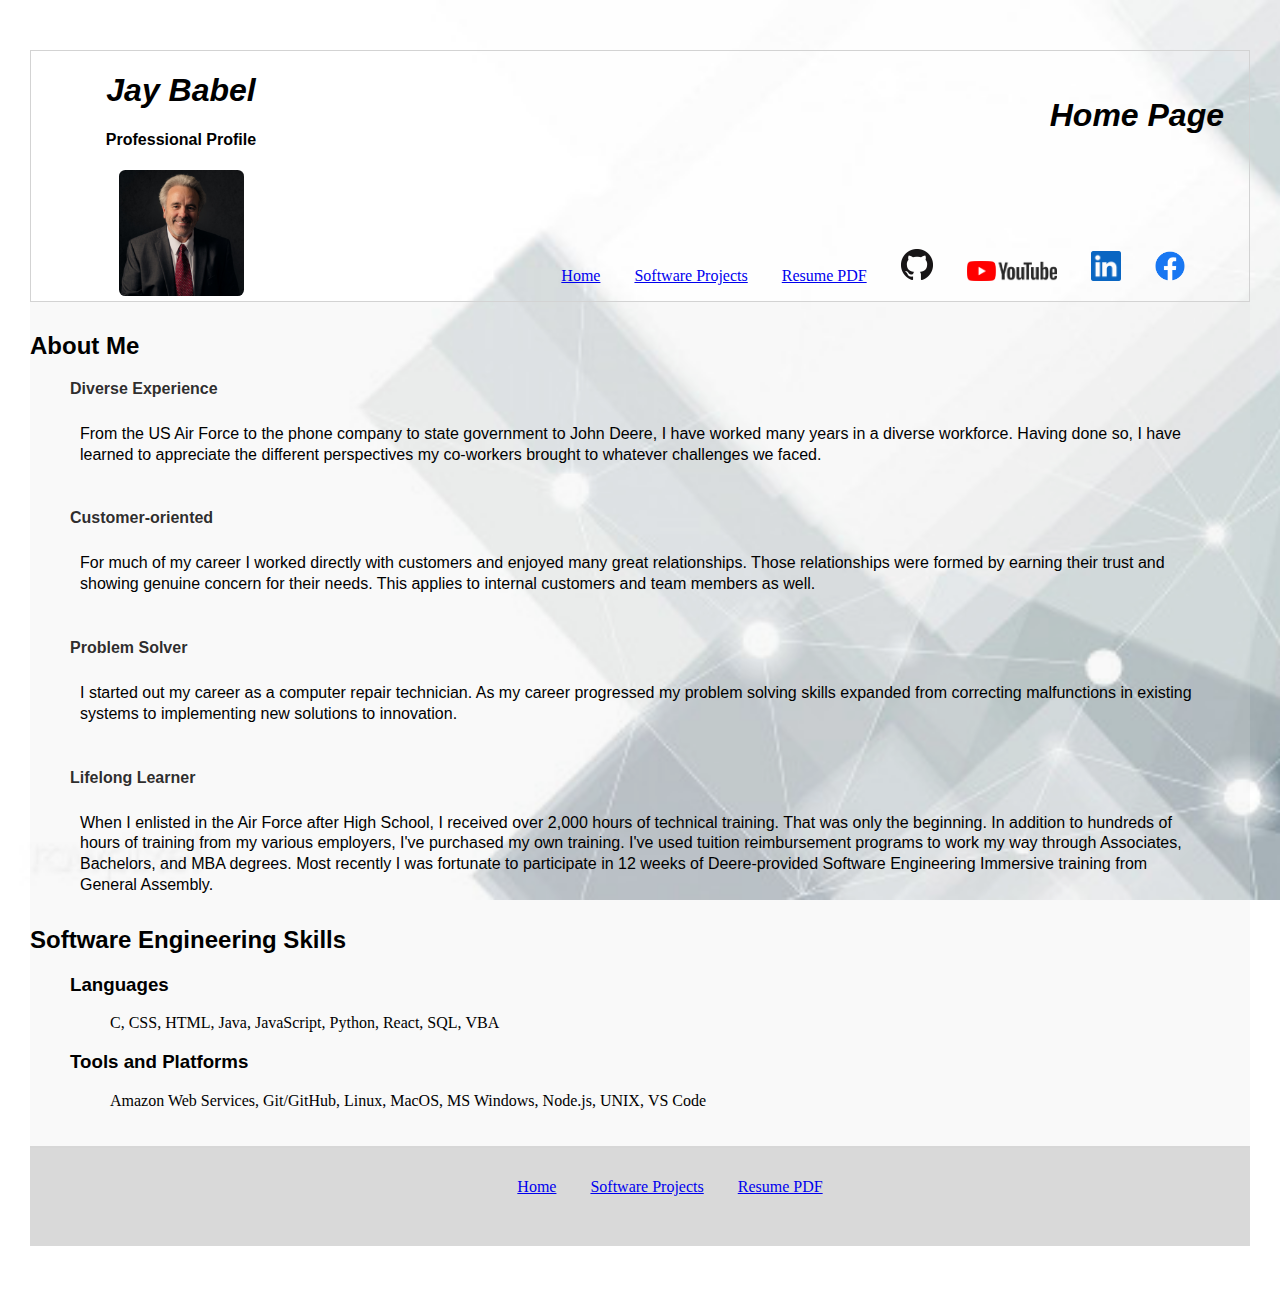
==== commit 8e80938a: "added Java to list of languages" ====
--- a/index.html
+++ b/index.html
@@ -125,6 +125,7 @@
           <li>C,</li>
           <li>CSS,</li>
           <li>HTML,</li>
+          <li>Java,</li>
           <li>JavaScript,</li>
           <li>Python,</li>
           <li>React,</li>
--- a/style.css
+++ b/style.css
@@ -166,7 +166,6 @@
 #j8cm_inst_wd {
     border: solid silver thin;
     width: 90%;
-    padding: 0px 10px 0px 10px;
     height: auto;
 }
 
@@ -289,6 +288,7 @@
 
 .vbProjects {
     font-family: Arial, Helvetica, sans-serif;
-    display: flex;
-    flex-wrap: nowrap;
-}
+    padding: 0px 10px 0px 10px;
+    display: flex;
+    flex-wrap: nowrap;
+}
